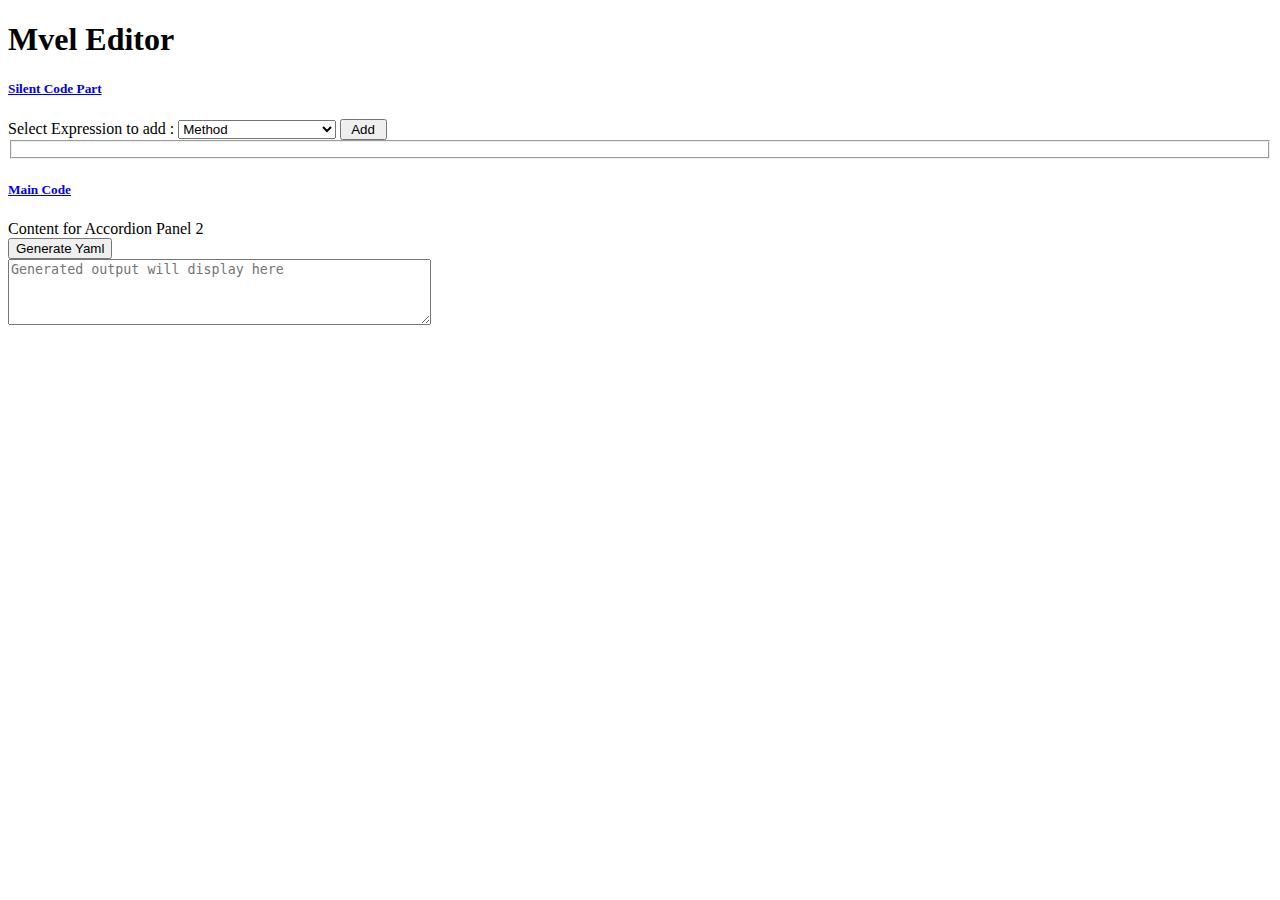
==== src/main/resources/static/index.html @ c496bb47 "commit static folder" ====
<!doctype html>
<html>
<head>
    <script src="js/lib/angular.min.js"></script>
    <script src="js/lib/ui-bootstrap-tpls-2.5.0.min.js"></script>
    <link href="css/mvel-form.css" rel="stylesheet" type="text/css">
    <script src="js/jquery-3.4.1.min.js"></script>
    <script src="js/home.js"></script>
    <script src="js/generateYaml.js"></script>
</head>

<body ng-app = "mvel-editor">
<h1 class="mvel-editor">Mvel Editor</h1>
<div class="main" ng-controller="generate">
<form id="generateYaml" ng-submit = "generateMvel()">
    <div id="accordion1" role="tablist">
        <div class="card">
            <div class="card-header" role="tab" id="headingOne1">
                <h5 class="mb-0"> <a data-toggle="collapse" href="#collapseOne1" role="button" aria-expanded="true" aria-controls="collapseOne1"> Silent Code Part  </a> </h5>
            </div>
            <div id="collapseOne1" class="collapse show" role="tabpanel" aria-labelledby="headingOne1" data-parent="#accordion1">
                <div id="codeHtmlContent" ></div>
            </div>
        </div>
        <div class="card">
            <div class="card-header" role="tab" id="headingTwo1">
                <h5 class="mb-0"> <a class="collapsed" data-toggle="collapse" href="#collapseTwo1" role="button" aria-expanded="false" aria-controls="collapseTwo1"> Main Code </a> </h5>
            </div>
            <div id="collapseTwo1" class="collapse" role="tabpanel" aria-labelledby="headingTwo1" data-parent="#accordion1">
                <div class="card-body">Content for Accordion Panel 2</div>
            </div>
        </div>
    </div>
    <div class="formRow">
        <input type="submit" class="generateYamlButton" value="Generate Yaml" /> <br>
    </div>

</form>
    </div>
<textarea rows="4" cols="50" class="outputYaml" placeholder="Generated output will display here"></textarea>
</body>
</html>
---- src/main/resources/static/css/mvel-form.css ----
.fieldwrapper{
    /* Everything else */
    margin: 15px
}
.inputfield {
    margin-right: 10px;
}
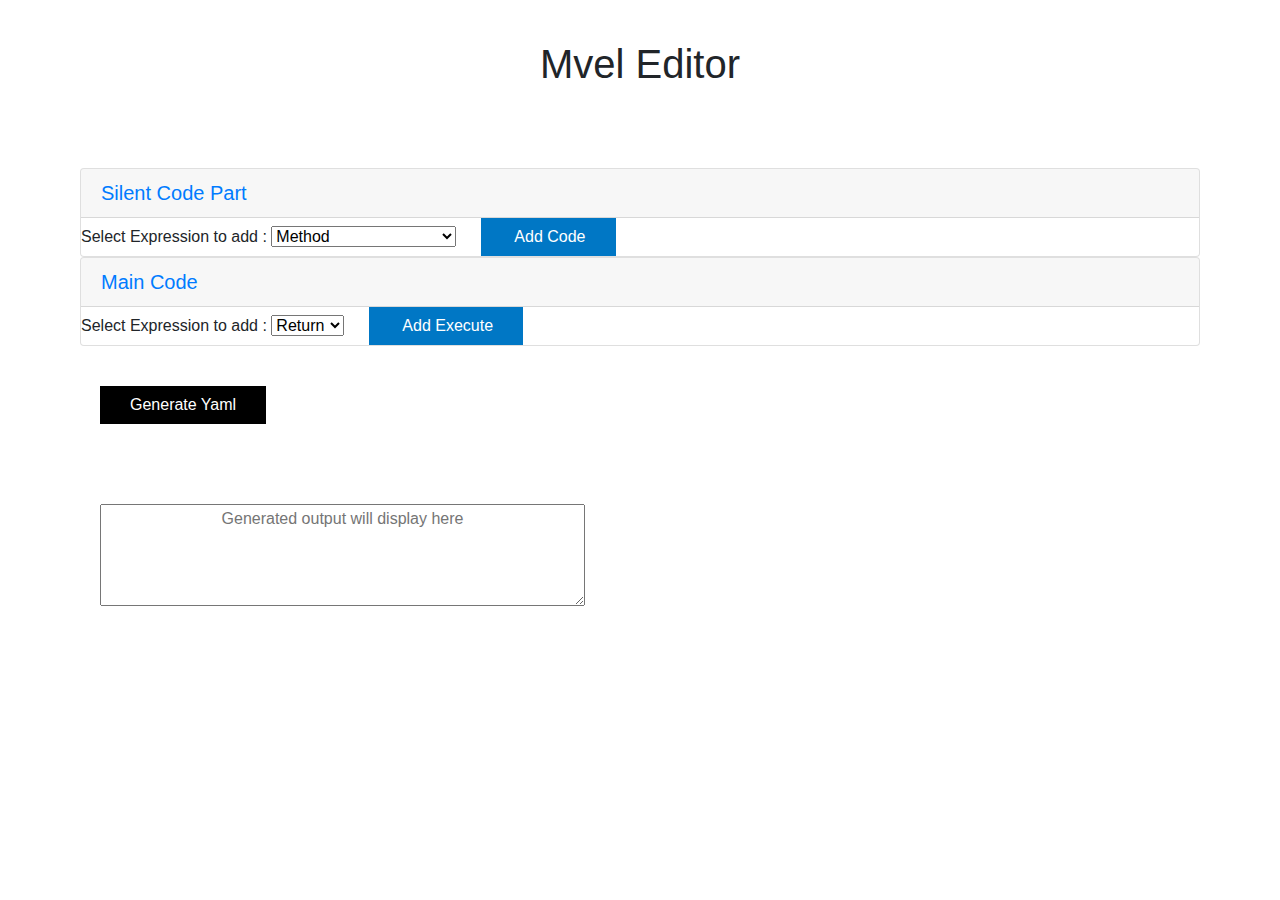
==== commit 1413b279: "Changed to api and integration js" ====
--- a/src/main/resources/static/index.html
+++ b/src/main/resources/static/index.html
@@ -1,9 +1,8 @@
 <!doctype html>
 <html>
 <head>
-    <script src="js/lib/angular.min.js"></script>
-    <script src="js/lib/ui-bootstrap-tpls-2.5.0.min.js"></script>
     <link href="css/mvel-form.css" rel="stylesheet" type="text/css">
+    <link href="css/bootstrap-4.4.1.css" rel="stylesheet" type="text/css">
     <script src="js/jquery-3.4.1.min.js"></script>
     <script src="js/home.js"></script>
     <script src="js/generateYaml.js"></script>
@@ -12,31 +11,49 @@
 <body ng-app = "mvel-editor">
 <h1 class="mvel-editor">Mvel Editor</h1>
 <div class="main" ng-controller="generate">
-<form id="generateYaml" ng-submit = "generateMvel()">
+<form id="generateYaml">
     <div id="accordion1" role="tablist">
         <div class="card">
             <div class="card-header" role="tab" id="headingOne1">
                 <h5 class="mb-0"> <a data-toggle="collapse" href="#collapseOne1" role="button" aria-expanded="true" aria-controls="collapseOne1"> Silent Code Part  </a> </h5>
             </div>
             <div id="collapseOne1" class="collapse show" role="tabpanel" aria-labelledby="headingOne1" data-parent="#accordion1">
-                <div id="codeHtmlContent" ></div>
+                <div id="codeHtmlContent">
+                    Select Expression to add : <select id="code-exp" name="code-exp">
+                        <option value="method">Method</option>
+                        <option value="assignment">assignment</option>
+                        <option value="singlelineexp">Single Line Expression </option>
+                    </select>
+                    <input type="button" value=" Add Code" id="add-code-exp" />
+                    <fieldset id = "code-block">
+                    </fieldset>
+                </div>
             </div>
         </div>
         <div class="card">
             <div class="card-header" role="tab" id="headingTwo1">
                 <h5 class="mb-0"> <a class="collapsed" data-toggle="collapse" href="#collapseTwo1" role="button" aria-expanded="false" aria-controls="collapseTwo1"> Main Code </a> </h5>
             </div>
-            <div id="collapseTwo1" class="collapse" role="tabpanel" aria-labelledby="headingTwo1" data-parent="#accordion1">
-                <div class="card-body">Content for Accordion Panel 2</div>
+            <div id="collapseTwo1" class="collapse show" role="tabpanel" aria-labelledby="headingOne1" data-parent="#accordion1">
+                <div id="executeHtmlContent">
+                    Select Expression to add : <select id="code-exp2" name="code-exp2">
+                        <option value="return">Return</option>
+                        <option value="ifElse">IF-Else</option>
+<!--                        <option value="singlelineexp">Single Line Expression </option>-->
+                    </select>
+                    <input type="button" value=" Add Execute" id="add-code-exp2" />
+                    <fieldset id = "code-block2">
+                    </fieldset>
+                </div>
             </div>
         </div>
     </div>
     <div class="formRow">
-        <input type="submit" class="generateYamlButton" value="Generate Yaml" /> <br>
+        <input type="button" class="generateYamlButton" value="Generate Yaml" id="generateYamlButton"/> <br>
     </div>
 
 </form>
     </div>
-<textarea rows="4" cols="50" class="outputYaml" placeholder="Generated output will display here"></textarea>
+<textarea id="outputYaml" rows="4" cols="50" class="outputYaml" placeholder="Generated output will display here"></textarea>
 </body>
 </html>
--- a/src/main/resources/static/css/mvel-form.css
+++ b/src/main/resources/static/css/mvel-form.css
@@ -1,3 +1,39 @@
+
+
+body{
+    margin: 0 auto;
+}
+.mvel-editor{
+    text-align: center;
+    padding: 40px;
+}
+
+input[type=button]{
+    background: #0077c5;
+    color: #fff;
+    padding: 10px 30px;
+    text-align: center;
+    transition: all .3s;
+    text-decoration: none;
+    font-size: 16px;
+    font-weight: 500;
+    border: 0;
+    line-height: normal;
+    cursor: pointer;
+    margin-left: 20px;
+}
+
+.generateYamlButton {
+    background-color:#000 !important;
+    margin-top: 40px;
+}
+.outputYaml{
+    text-align: center;
+    margin: 40px 100px;
+}
+.main{
+    margin: 40px 80px;
+}
 
 .fieldwrapper{
     /* Everything else */
@@ -7,3 +43,6 @@
     margin-right: 10px;
 }
 
+.add {
+    margin: 0 20px;
+}
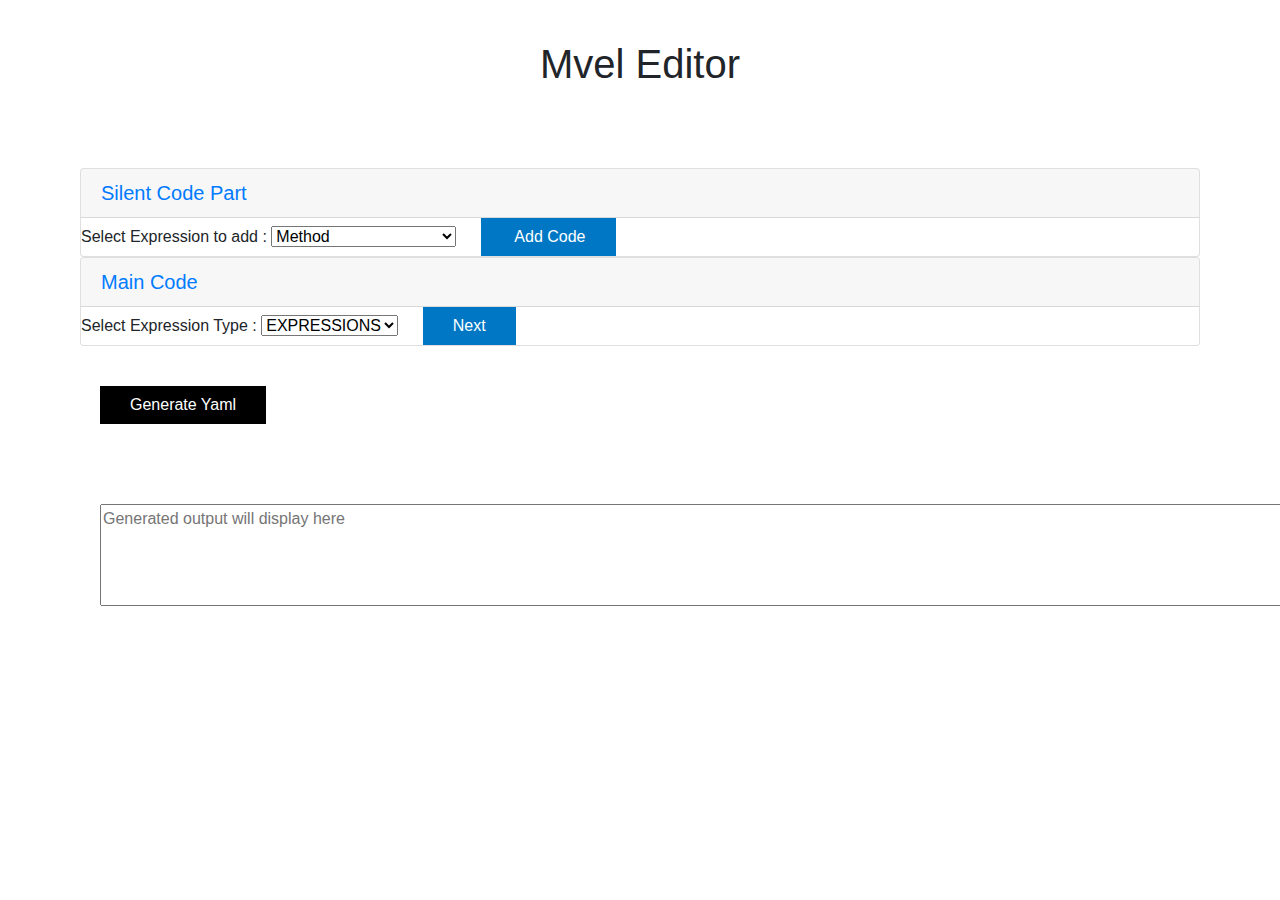
==== commit 3ef28b44: "Changed to api and integration js" ====
--- a/src/main/resources/static/index.html
+++ b/src/main/resources/static/index.html
@@ -5,55 +5,103 @@
     <link href="css/bootstrap-4.4.1.css" rel="stylesheet" type="text/css">
     <script src="js/jquery-3.4.1.min.js"></script>
     <script src="js/home.js"></script>
-    <script src="js/generateYaml.js"></script>
+    <!--    <script src="js/generateYaml.js"></script>-->
 </head>
 
-<body ng-app = "mvel-editor">
+<body ng-app="mvel-editor">
 <h1 class="mvel-editor">Mvel Editor</h1>
 <div class="main" ng-controller="generate">
-<form id="generateYaml">
-    <div id="accordion1" role="tablist">
-        <div class="card">
-            <div class="card-header" role="tab" id="headingOne1">
-                <h5 class="mb-0"> <a data-toggle="collapse" href="#collapseOne1" role="button" aria-expanded="true" aria-controls="collapseOne1"> Silent Code Part  </a> </h5>
-            </div>
-            <div id="collapseOne1" class="collapse show" role="tabpanel" aria-labelledby="headingOne1" data-parent="#accordion1">
-                <div id="codeHtmlContent">
-                    Select Expression to add : <select id="code-exp" name="code-exp">
+    <form id="generateYaml">
+        <div id="accordion1" role="tablist">
+            <div class="card">
+                <div class="card-header" role="tab" id="headingOne1">
+                    <h5 class="mb-0"><a data-toggle="collapse" href="#collapseOne1" role="button" aria-expanded="true" aria-controls="collapseOne1"> Silent Code
+                        Part </a></h5>
+                </div>
+                <div id="collapseOne1" class="collapse show" role="tabpanel" aria-labelledby="headingOne1" data-parent="#accordion1">
+                    <div id="codeHtmlContent">
+                        Select Expression to add : <select id="code-exp" name="code-exp">
                         <option value="method">Method</option>
                         <option value="assignment">assignment</option>
-                        <option value="singlelineexp">Single Line Expression </option>
+                        <option value="singlelineexp">Single Line Expression</option>
                     </select>
-                    <input type="button" value=" Add Code" id="add-code-exp" />
-                    <fieldset id = "code-block">
-                    </fieldset>
+                        <input type="button" value=" Add Code" id="add-code-exp"/>
+                        <fieldset id="code-block">
+                        </fieldset>
+                    </div>
+                </div>
+            </div>
+            <div class="card">
+                <div class="card-header" role="tab" id="headingTwo1">
+                    <h5 class="mb-0"><a class="collapsed" data-toggle="collapse" href="#collapseTwo1" role="button" aria-expanded="false"
+                                        aria-controls="collapseTwo1"> Main Code </a></h5>
+                </div>
+                <div id="collapseTwo1" class="collapse show" role="tabpanel" aria-labelledby="headingOne1" data-parent="#accordion1">
+                    <div id="executeHtmlContentType">
+                        Select Expression Type : <select id="execute-exp-type" name="execute-exp-type">
+                        <option value="EXPRESSIONS">EXPRESSIONS</option>
+                        <option value="IF_ELSE">IF-Else</option>
+                        <!--                        <option value="singlelineexp">Single Line Expression </option>-->
+                    </select>
+                        <input type="button" value="Next" id="execute-exp-next"/>
+                        <div id="executeHtmlContent-expression" class="hide">
+                            Select Expression to add : <select id="execute-exp" name="execute-exp">
+                            <option value="method">Method</option>
+                            <option value="assignment">assignment</option>
+                            <option value="singlelineexp">Single Line Expression</option>
+                            <!--                        <option value="singlelineexp">Single Line Expression </option>-->
+                        </select><input type="button" value=" Add Expression" id="add-expression-block" />
+                            <fieldset id = "expression-block"></fieldset>
+                        </div>
+
+                        <div id="executeHtmlContent-if-Else" class="hide">
+                            <br>
+                            If Conditions :
+                            <fieldset id="condition-block">
+                                <div class="execute fieldwrapper conditionCont" id="condition-field0">
+                                    <input type="text" class="inputfield conditionLeft" placeholder="left Var" size="50"/>
+                                    <select class="inputfield operator">
+                                        <option value="EQUALS">EQUALS</option>
+                                        <option value="NOT_EQUALS">NOT_EQUALS</option>
+                                    </select>
+                                    <input type="text" class="inputfield conditionRight" placeholder="right Var" size="50"/>
+                                    <input type="checkbox" class="inputfield conditionMore">
+                                    <select id="conditionOperator" class="inputfield conditionOperator">
+                                        <option value="OR">OR</option>
+                                        <option value="AND">AND</option>
+                                    </select>
+                                    <input type="button" value=" Add Condition" id="add-condition"/>
+                                </div>
+                            </fieldset>
+                            <div id="if-block">
+                                If-BLock code Add :
+                                <select id="execute-exp-if" name="execute-exp-if">
+                                    <option value="method">Method</option>
+                                    <option value="assignment">assignment</option>
+                                    <option value="singlelineexp">Single Line Expression</option>
+                                    <!--                        <option value="singlelineexp">Single Line Expression </option>-->
+                                </select><input type="button" value=" Add If Block Exp" id="add-execute-if-block" />
+                            </div>
+                            <div id="else-block">
+                                else-BLock code Add :
+                                <select id="execute-exp-else" name="execute-exp-else">
+                                    <option value="method">Method</option>
+                                    <option value="assignment">assignment</option>
+                                    <option value="singlelineexp">Single Line Expression</option>
+                                    <!--                        <option value="singlelineexp">Single Line Expression </option>-->
+                                </select><input type="button" value=" Add Else BLock Exp" id="add-execute-else-block" />
+                            </div>
+                        </div>
+                    </div>
                 </div>
             </div>
         </div>
-        <div class="card">
-            <div class="card-header" role="tab" id="headingTwo1">
-                <h5 class="mb-0"> <a class="collapsed" data-toggle="collapse" href="#collapseTwo1" role="button" aria-expanded="false" aria-controls="collapseTwo1"> Main Code </a> </h5>
-            </div>
-            <div id="collapseTwo1" class="collapse show" role="tabpanel" aria-labelledby="headingOne1" data-parent="#accordion1">
-                <div id="executeHtmlContent">
-                    Select Expression to add : <select id="code-exp2" name="code-exp2">
-                        <option value="return">Return</option>
-                        <option value="ifElse">IF-Else</option>
-<!--                        <option value="singlelineexp">Single Line Expression </option>-->
-                    </select>
-                    <input type="button" value=" Add Execute" id="add-code-exp2" />
-                    <fieldset id = "code-block2">
-                    </fieldset>
-                </div>
-            </div>
+        <div class="formRow">
+            <input type="button" class="generateYamlButton" value="Generate Yaml" id="generateYamlButton"/> <br>
         </div>
-    </div>
-    <div class="formRow">
-        <input type="button" class="generateYamlButton" value="Generate Yaml" id="generateYamlButton"/> <br>
-    </div>
 
-</form>
-    </div>
-<textarea id="outputYaml" rows="4" cols="50" class="outputYaml" placeholder="Generated output will display here"></textarea>
+    </form>
+</div>
+<textarea id="outputYaml" rows="4" cols="150" class="outputYaml" placeholder="Generated output will display here"></textarea>
 </body>
 </html>
--- a/src/main/resources/static/css/mvel-form.css
+++ b/src/main/resources/static/css/mvel-form.css
@@ -1,4 +1,6 @@
-
+.hide {
+    display: none;
+}
 
 body{
     margin: 0 auto;
@@ -28,7 +30,8 @@
     margin-top: 40px;
 }
 .outputYaml{
-    text-align: center;
+    resize: none;
+    text-align: left;
     margin: 40px 100px;
 }
 .main{
